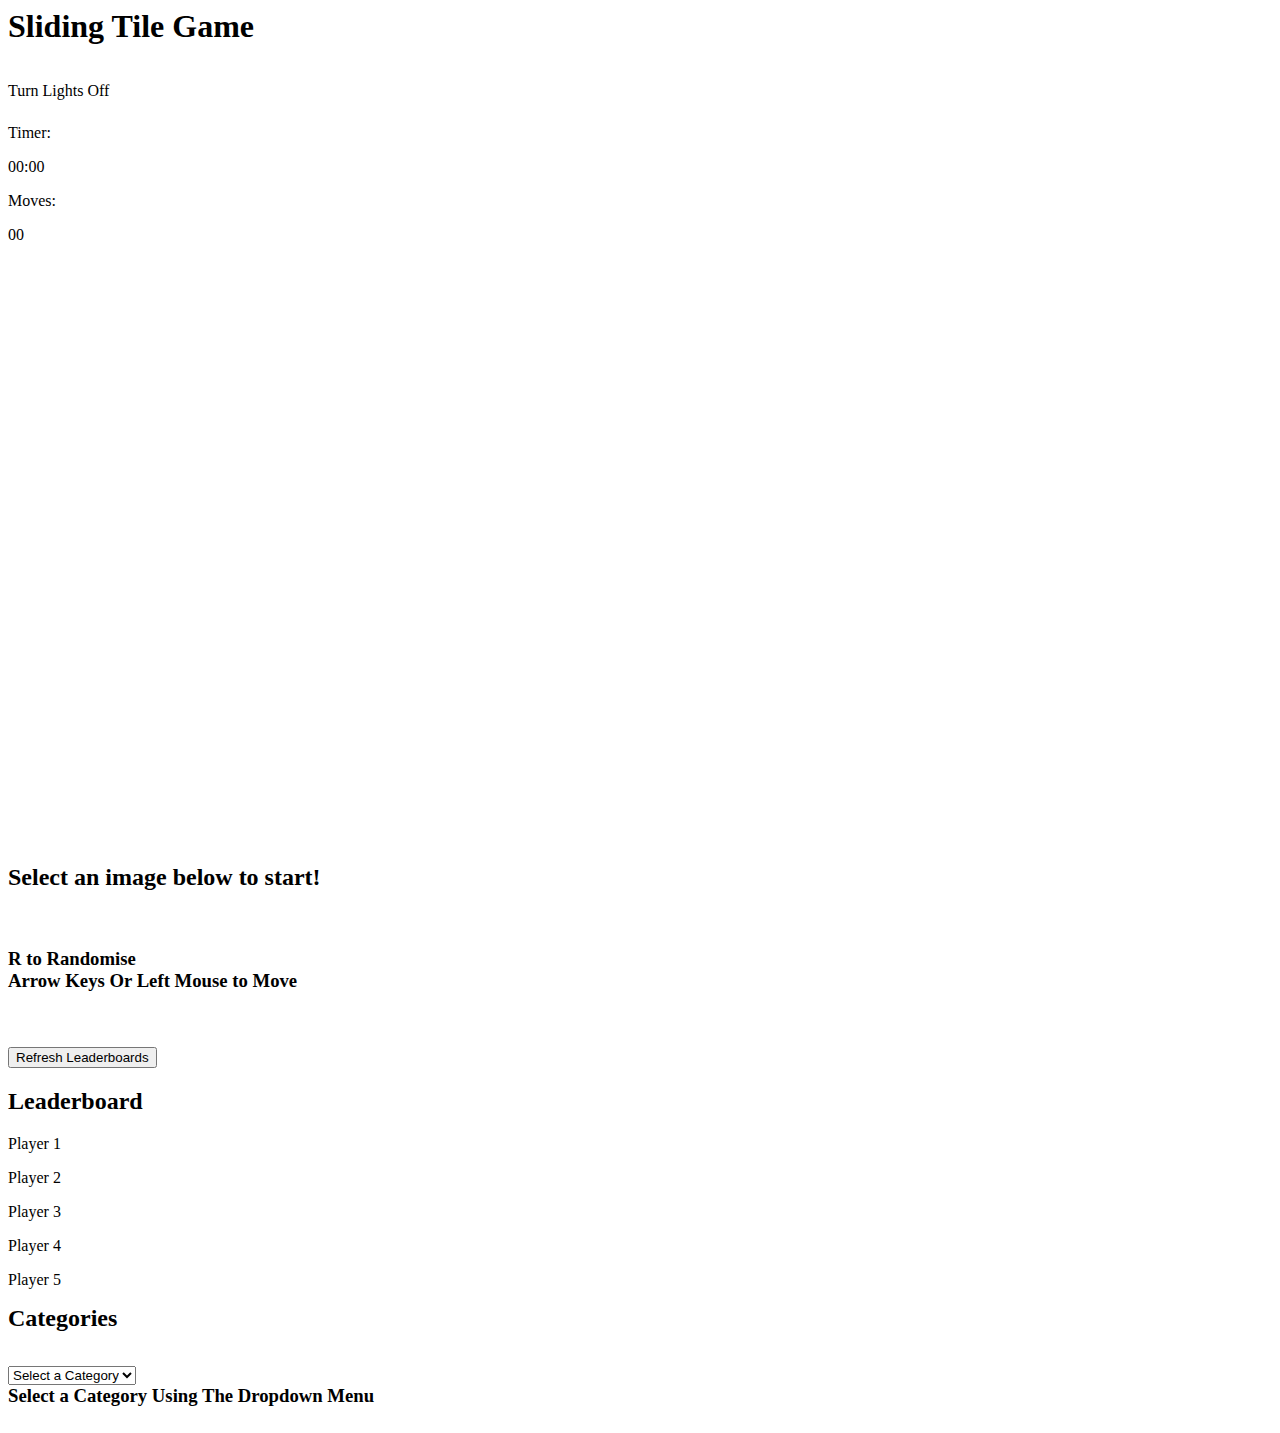
==== code/production/index.html @ a7aefe8d "Update index.html" ====
<head>
	
	<meta charset="utf-8"/>

    	<title>SoftBricks - Sliding Tile Game</title> <!-- Tab Title -->
		
	<link rel="shortcut icon" href="images/SoftBricks.ico"> <!-- Tab Icon -->
	
	<script src='https://cdnjs.cloudflare.com/ajax/libs/jquery/2.1.3/jquery.min.js'></script>
	<link rel="stylesheet" href="https://www.ryan-simms.com/css/defaultStyle.css" type="text/css"> <!-- Loads Stylesheet -->
	<link rel='stylesheet' href='https://fonts.googleapis.com/css?family=Roboto' type='text/css'> <!-- Google Font -->

	</head>

	<body onload="loadImageFile();">
	
	<nav id="nav">
		<h1>Sliding Tile Game</h1>
		<p id="lightSwitch" style="position:absolute;width:150px;"></p>
	</nav>
	<div id="mainContent">
		<div id="leftSideBar">
			<button id="reset">Reset</button><br>
			<button id="random">Randomise</button>
			<p>Timer:</p>
			<label id="minutes">00</label>:<label id="seconds">00</label>
			<p>Moves: </p>
			<label id="moveCounter">00</label>
		</div>
	
		<div id="middle">
			<canvas id="game" width="600px" height="600px">Cavas is not available on your browser</canvas><br>
			<div id="instructions"><h2>Select an image below to start!</h2><br><h3>R to Randomise<br>Arrow Keys Or Left Mouse to Move</h3></div>
			<button id ="Easy">Easy</button><br>
			<button id ="Medium">Medium</button><br>
			<button id ="Hard">Hard</button>
			<div style="display: none"> <!-- Stops image loading on page -->
			</div> <!-- Closes image div -->
		</div>

		<div id="rightSideBar">
		<button id ="showLeaderboard">Refresh Leaderboards </button>
		<div id ="leaderboards">
			<h2>Leaderboard</h2>
			<p id = "P1">Player 1</p>
			<div id = "P1S"></div>
			<p id = "P2">Player 2</p>
			<div id = "P2S"></div>
			<p id = "P3">Player 3</p>
			<div id = "P3S"></div>
			<p id = "P4">Player 4</p>
			<div id = "P4S"></div>
			<p id = "P5">Player 5</p>
			<div id = "P5S"></div>
		</div>
		</div>
	
		<div id="pictures"> <!-- Changeable Pictures based on category -->
			<h2 style="margin-top: 10px; padding: 0;">Categories</h2>
			<select id="categories" style = "margin-top: 15px;">
				<option value="default" selected>Select a Category</option>
				<option value="Animals">Animals</option>
				<option value="Cars">Cars</option>
				<option value="Scenery">Scenery</option>
				<option value="Custom">Custom</option>
			</select>
			<h3 id="secondTitle" style = "margin: 0px; padding: 0px;">Select a Category Using The Dropdown Menu</h3>
			<label id="title"></label><br>
			<div id="animals"> <!-- All Pictures of Animals -->
				<img id="dog" src="images/dog.jpg" alt="Image Unvailable"></img>
				<img id="cat" src="images/cat.png" alt="Image Unvailable"></img>
				<img id="bird" src="images/bird.jpg" alt="Image Unvailable"></img>
				<img id="cow" src="images/cow.jpg" alt="Image Unvailable"></img>
				<img id="horse" src="images/horse.jpg" alt="Image Unvailable"></img>
			</div>
		
			<div id="cars"> <!-- All Pictures of Cars -->
				<img id="bmw" src="images/bmw.jpg" alt="Image Unvailable"></img>
				<img id="bugatti" src="images/bugatti.jpg" alt="Image Unvailable"></img>
				<img id="audi" src="images/audi.jpg" alt="Image Unvailable"></img>
				<img id="ferrari" src="images/ferrari.jpg" alt="Image Unvailable"></img>
				<img id="mercedes" src="images/mercedes.jpg" alt="Image Unvailable"></img>
			</div>
		
			<div id="scenery"> <!-- All Pictures of Scenery -->
				<img id="italy" src="images/italy.jpg" alt="Image Unvailable"></img>
				<img id="newYork" src="images/new york.jpg" alt="Image Unvailable"></img>
				<img id="london" src="images/london.jpg" alt="Image Unvailable"></img>
				<img id="paris" src="images/paris.jpg" alt="Image Unvailable"></img>
				<img id="dubai" src="images/dubai.jpg" alt="Image Unvailable"></img>
			</div>
		
			<div id="custom"> <!-- All Custom Pictures -->
				<input id="upload-Image" type="file" onchange="loadImageFile();"><br>
				<img id="original-Img"></img>
				<img id="upload-Preview"></img>
			</div>
			<script type="text/javascript">
			var fileReader = new FileReader();
			var filterType = /^(?:image\/bmp|image\/cis\-cod|image\/gif|image\/ief|image\/jpeg|image\/jpeg|image\/jpeg|image\/pipeg|image\/png|image\/svg\+xml|image\/tiff|image\/x\-cmu\-raster|image\/x\-cmx|image\/x\-icon|image\/x\-portable\-anymap|image\/x\-portable\-bitmap|image\/x\-portable\-graymap|image\/x\-portable\-pixmap|image\/x\-rgb|image\/x\-xbitmap|image\/x\-xpixmap|image\/x\-xwindowdump)$/i;

			fileReader.onload = function (event) {
			  var image = new Image();

			  image.onload=function() {
			      	document.getElementById("original-Img").src = image.src;
			      var canvas = document.createElement("canvas");
			      var context = canvas.getContext("2d");
			      canvas.width = 600;
			      canvas.height = 600;
			      context.drawImage(image, 0, 0, image.width, image.height, 0, 0, canvas.width, canvas.height);

				  if(document.getElementById("upload-Preview") != null) {
					  document.getElementById("upload-Preview").src = canvas.toDataURL();
				  } else {
					  document.getElementById("source").src = canvas.toDataURL();
				  }
			  }
			  image.src = event.target.result;
			};

			var loadImageFile = function() {
			  var uploadImage = document.getElementById("upload-Image");

			  //check and retuns the length of uploded file.
			  if (uploadImage.files.length === 0) { 
			    return; 
			  }

			  //Is Used for validate a valid file.
			  var uploadFile = document.getElementById("upload-Image").files[0];
			  if (!filterType.test(uploadFile.type)) {
			    alert("Please select a valid image."); 
			    return;
			  }

			  fileReader.readAsDataURL(uploadFile);
				document.getElementById("original-Img").style.display = "none";
			}
			
			</script>
		</div> <!-- Closes Pictures -->
	</div>
</body>
<script src="scripts/lightSwitch.js"></script> <!-- Loads LightSwitch Function -->
<script src="scripts/slidingTile.js"></script> <!-- Loads Sliding Tile Functions -->
</html>
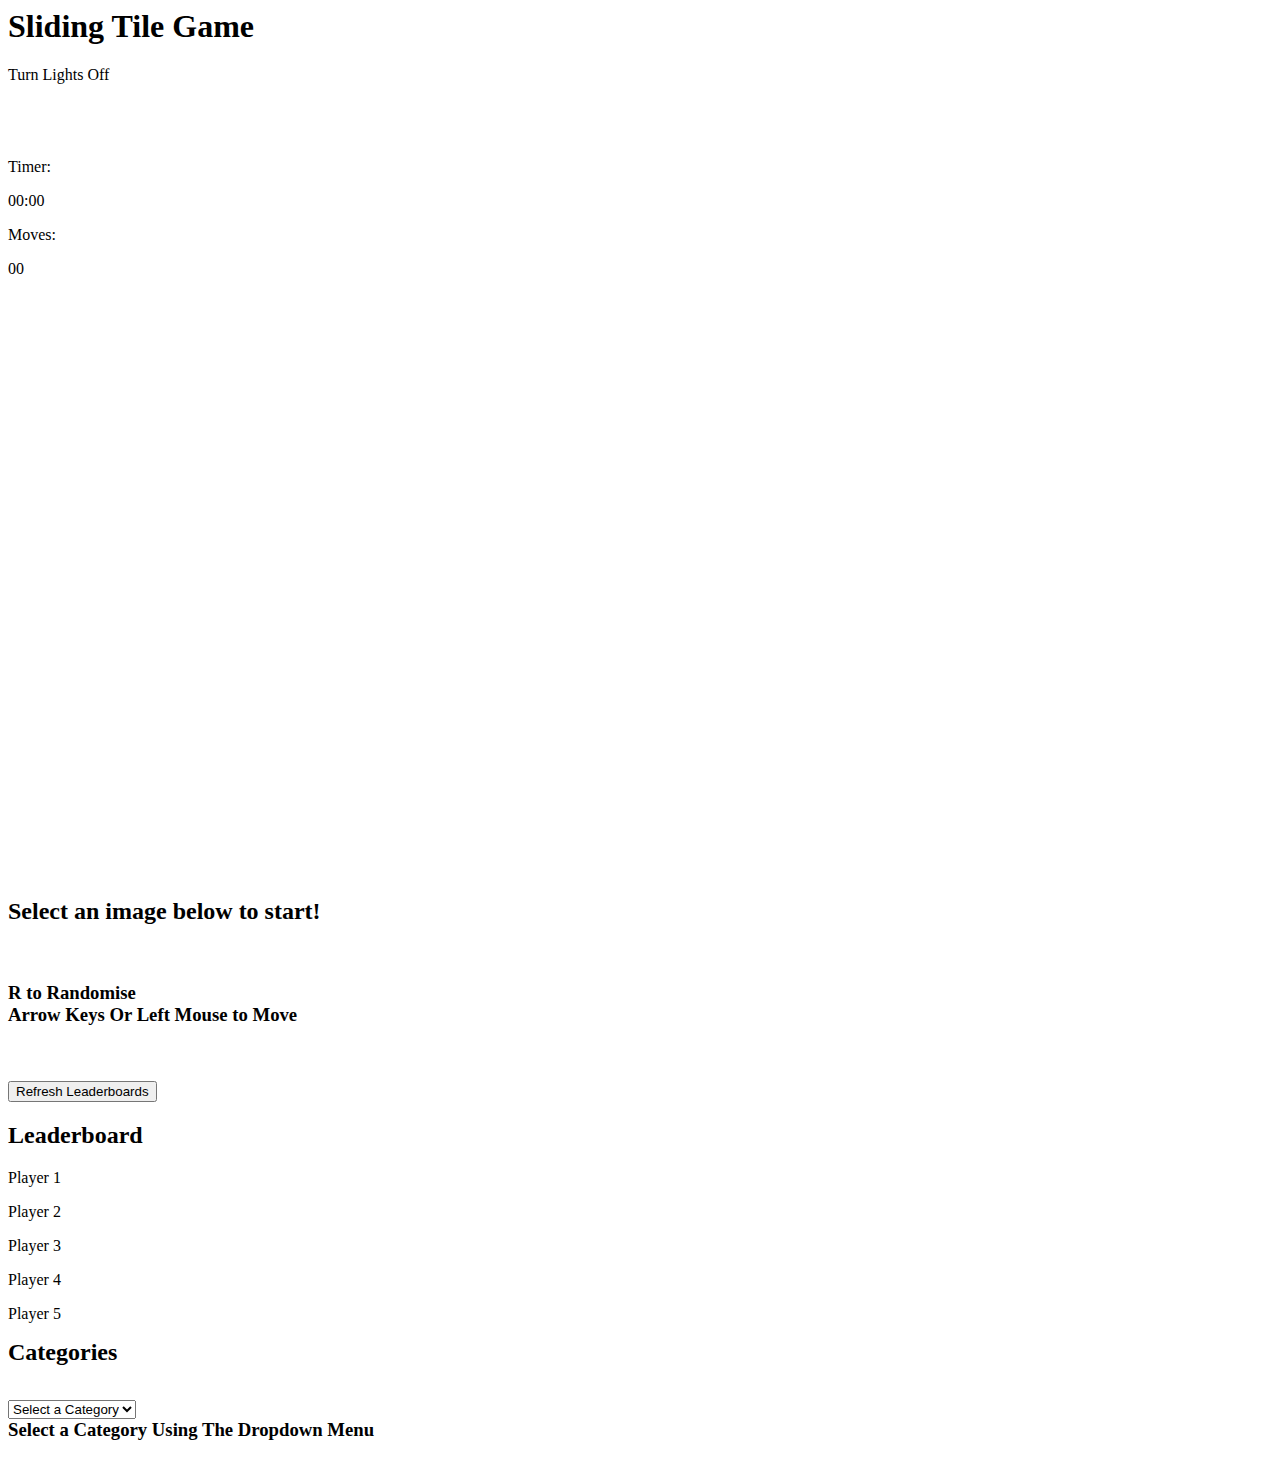
==== commit baa173fb: "Update index.html" ====
--- a/code/production/index.html
+++ b/code/production/index.html
@@ -16,7 +16,7 @@
 	
 	<nav id="nav">
 		<h1>Sliding Tile Game</h1>
-		<p id="lightSwitch" style="position:absolute;width:150px;"></p>
+		<p id="lightSwitch"></p>
 	</nav>
 	<div id="mainContent">
 		<div id="leftSideBar">
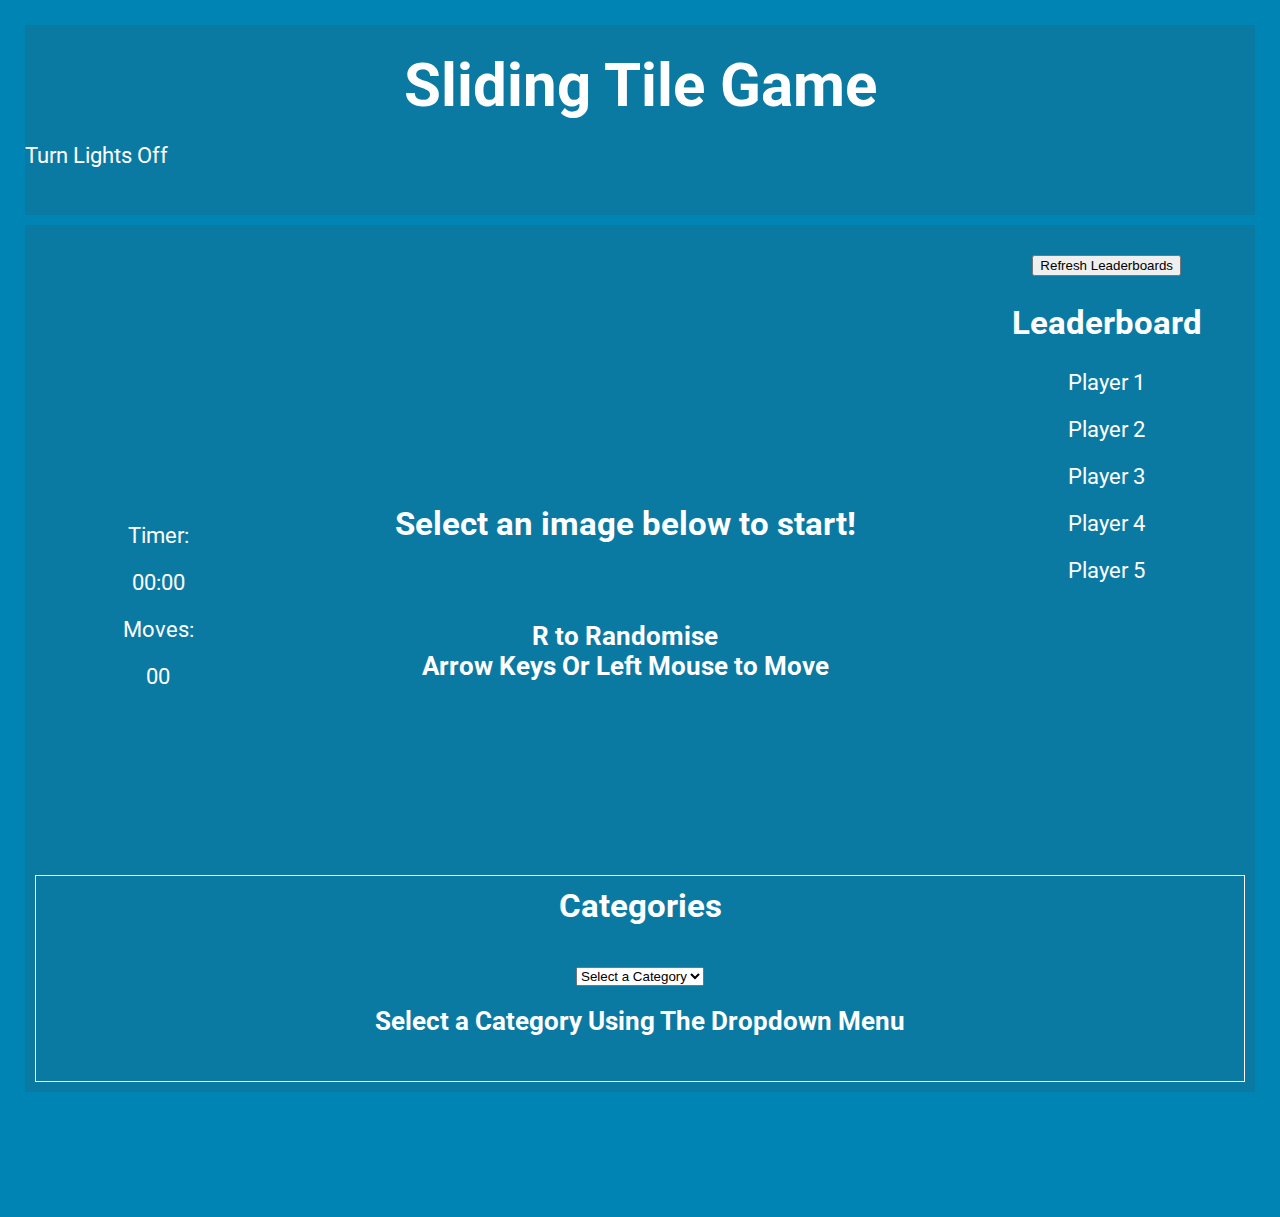
==== commit a85ad684: "Update index.html" ====
--- a/code/production/index.html
+++ b/code/production/index.html
@@ -7,7 +7,7 @@
 	<link rel="shortcut icon" href="images/SoftBricks.ico"> <!-- Tab Icon -->
 	
 	<script src='https://cdnjs.cloudflare.com/ajax/libs/jquery/2.1.3/jquery.min.js'></script>
-	<link rel="stylesheet" href="https://www.ryan-simms.com/css/defaultStyle.css" type="text/css"> <!-- Loads Stylesheet -->
+	<link rel="stylesheet" href="css/defaultStyle.css" type="text/css"> <!-- Loads Stylesheet -->
 	<link rel='stylesheet' href='https://fonts.googleapis.com/css?family=Roboto' type='text/css'> <!-- Google Font -->
 
 	</head>
--- a/code/production/css/defaultStyle.css
+++ b/code/production/css/defaultStyle.css
@@ -0,0 +1,306 @@
+/* ----------- Mobile & Tablet Devices ----------- */
+
+/*webpage fades in*/
+html {
+    	animation: fadein 2s;
+}
+
+/*animation*/
+@keyframes fadein {
+	from { opacity: 0; }
+	to { opacity: 1; }
+}
+
+@keyframes color {
+	from { color: inherit; }
+    	to { color: #3CB371; }
+}
+	
+/*main colour settings for page*/
+body {
+	font-family: 'Roboto';
+	font-size: 22px;
+	color: #FFF;
+	background-color: #0084b4;
+	margin: 0 0 100px;
+    	padding: 25px;
+}
+	
+body.dark {
+    	background-color: #00597a;
+}
+
+/*Navigation*/
+nav {
+	background-color: #0b7aa3;
+	padding-top: 25px;
+	padding-bottom: 25px;
+	margin-bottom: 5px;
+}
+	
+nav.dark {
+    	background-color: #1C1C1C;
+}
+
+/*Main heading*/
+h1 {
+	text-align: center;
+	font-size: 60px;
+    margin: 0;
+    padding: 0;
+}
+
+/*Links*/
+a {
+	color: #1C1C1C;
+    	text-decoration: none;
+}
+
+a.dark {
+    	color: #FFF;
+}
+
+a:hover {
+    	animation: color .5s;
+    	color: #3CB371;
+}
+
+/*Light Switches*/
+#lightSwitchOn {
+    	display: inline;
+    	position: absolute;
+    	top: 40px;
+    	right: 30px;
+	margin-right: 10px;
+	margin-bottom: 10px;
+	font-size: 40px;
+}
+	
+#lightSwitchOn.dark {
+    display: none;
+}
+	
+#lightSwitchOff {
+	display: none;
+    	position: absolute;
+    	top: 40px;
+    	right: 30px;
+	margin-right: 10px;
+	font-size: 40px;
+}
+
+#lightSwitchOff.dark {
+    	display: inline;
+}
+
+/*Main Body*/
+#mainContent {
+	padding: 10px;
+	background-color: #0b7aa3;
+	margin-top: 10px;
+	display: flex;
+	justify-content: space-around; 
+	flex-wrap: wrap;
+}
+
+#mainContent.dark {
+    	background-color: #1C1C1C;
+}
+
+#leftSideBar {
+	text-align: center;
+	margin-top: 150px;
+}
+
+#middle {
+	margin-top: 20px;
+	width: 600px;
+	height: 600px;
+}
+
+#instructions {
+	text-align: center;
+	position: relative;
+	top: -380px;
+}
+
+#rightSideBar {
+	text-align: center;
+	margin-top: 20px;
+}
+
+#leaderboards{
+	text-align: center;
+    display: inline;
+}
+
+#pictures {
+	width: 100%;
+	text-align: center;
+	border: solid 1px white;
+	padding-bottom: 20px;
+	margin-top: 20px;
+	margin-bottom: 0;
+}
+
+#upload-Image {
+	margin-left: 60px;
+}
+
+img {
+	max-width: 200px;
+	max-height: 200px;
+	display: inline;
+}
+
+canvas {
+	border: solid 1px black;
+	width: 600px;
+	height: 600px;
+}
+	
+textarea {
+    	width: 300px;
+    	height: 200px;
+    	margin-bottom: 10px;
+    	padding: 10px;
+    	border: solid 1px #1C1C1C;
+    	border-radius: 2px;
+    	resize: none;
+}
+	
+input {
+    	padding: 5px;
+}
+
+select {
+	margin-bottom: 20px;
+}
+
+#easy {
+	position: relative;
+	left: 250px;
+	top: -380px;
+	border: 0;
+    	outline: none;
+    	border-radius: 5px;
+    	padding: 10px;
+    	font-size: 20px;
+    	font-weight: 600;
+    	text-transform: uppercase;
+    	letter-spacing: .1em;
+    	color: white;
+    	background-color: #0084b4;
+    	-webkit-transition: all 0.5s ease;
+    	transition: all 0.5s ease;
+    	-webkit-appearance: none;
+    	margin-bottom: 20px;
+}
+
+#medium {
+	position: relative;
+	left: 235px;
+	top: -360px;
+	border: 0;
+    	outline: none;
+    	border-radius: 5px;
+    	padding: 10px;
+    	font-size: 20px;
+    	font-weight: 600;
+    	text-transform: uppercase;
+    	letter-spacing: .1em;
+    	color: white;
+    	background-color: #0084b4;
+    	-webkit-transition: all 0.5s ease;
+    	transition: all 0.5s ease;
+    	-webkit-appearance: none;
+    	margin-bottom: 20px;
+}
+
+#hard {
+	position: relative;
+	left: 250px;
+	top: -340px;
+	border: 0;
+    	outline: none;
+    	border-radius: 5px;
+    	padding: 10px;
+    	font-size: 20px;
+    	font-weight: 600;
+    	text-transform: uppercase;
+    	letter-spacing: .1em;
+    	color: white;
+    	background-color: #0084b4;
+    	-webkit-transition: all 0.5s ease;
+    	transition: all 0.5s ease;
+    	-webkit-appearance: none;
+    	margin-bottom: 20px;
+}
+
+#reset {
+	border: 0;
+    	outline: none;
+    	border-radius: 5px;
+    	padding: 10px;
+    	font-size: 20px;
+    	font-weight: 600;
+    	text-transform: uppercase;
+    	letter-spacing: .1em;
+    	color: white;
+    	background-color: #0084b4;
+    	-webkit-transition: all 0.5s ease;
+    	transition: all 0.5s ease;
+    	-webkit-appearance: none;
+    	margin-bottom: 20px;
+}
+
+#random {
+	border: 0;
+    	outline: none;
+    	border-radius: 5px;
+    	padding: 10px;
+    	font-size: 20px;
+    	font-weight: 600;
+    	text-transform: uppercase;
+    	letter-spacing: .1em;
+    	color: white;
+    	background-color: #0084b4;
+    	-webkit-transition: all 0.5s ease;
+    	transition: all 0.5s ease;
+    	-webkit-appearance: none;
+    	margin-bottom: 10px;
+}
+
+#logo {
+	border: 0px;
+    	display: inline;
+    	position: absolute;
+    	top: 40px;
+    	left: 30px;
+	margin-left: 10px;
+	font-size: 40px;
+	width: 100px;
+	height: 100px;
+}
+
+video {
+	max-width: 80%;
+	margin: 0 auto;
+	display: block;
+}
+
+table {
+    	margin-bottom: 100px;
+}
+	
+/*Footer*/
+footer {
+    	position: absolute;
+    	left: 0;
+    	bottom: 0;
+    	right: 0;
+    	height: 100px;
+	padding-top: 10px;
+	padding-bottom: 10px;
+	text-align: center;
+}
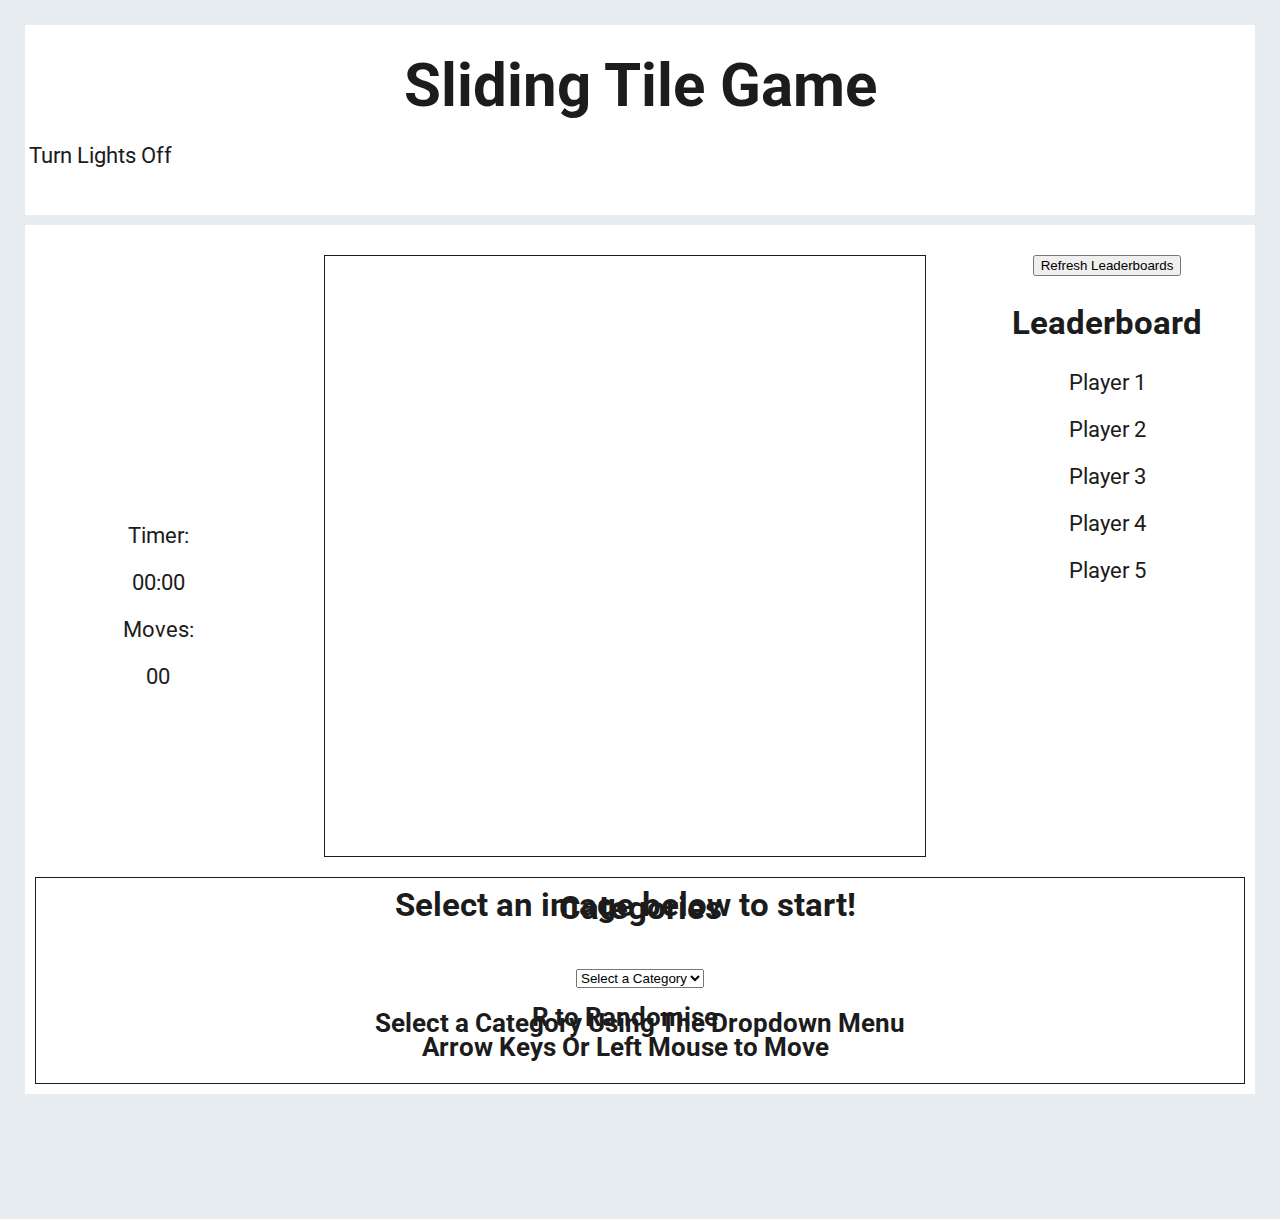
==== commit e0c97e14: "Update index.html" ====
--- a/code/production/index.html
+++ b/code/production/index.html
@@ -30,7 +30,12 @@
 	
 		<div id="middle">
 			<canvas id="game" width="600px" height="600px">Cavas is not available on your browser</canvas><br>
-			<div id="instructions"><h2>Select an image below to start!</h2><br><h3>R to Randomise<br>Arrow Keys Or Left Mouse to Move</h3></div>
+			<div style="position:relative;">
+				<div id="instructions">
+					<h2>Select an image below to start!</h2><br>
+					<h3>R to Randomise<br>Arrow Keys Or Left Mouse to Move</h3>
+				</div>
+			</div>
 			<button id ="Easy">Easy</button><br>
 			<button id ="Medium">Medium</button><br>
 			<button id ="Hard">Hard</button>
--- a/code/production/css/defaultStyle.css
+++ b/code/production/css/defaultStyle.css
@@ -1,11 +1,7 @@
-/* ----------- Mobile & Tablet Devices ----------- */
-
-/*webpage fades in*/
 html {
     	animation: fadein 2s;
 }
 
-/*animation*/
 @keyframes fadein {
 	from { opacity: 0; }
 	to { opacity: 1; }
@@ -16,41 +12,43 @@
     	to { color: #3CB371; }
 }
 	
-/*main colour settings for page*/
 body {
 	font-family: 'Roboto';
 	font-size: 22px;
-	color: #FFF;
-	background-color: #0084b4;
+	color: #1C1C1C;
+	background-color: #E6ECF0;
 	margin: 0 0 100px;
     	padding: 25px;
 }
 	
 body.dark {
-    	background-color: #00597a;
-}
-
-/*Navigation*/
+    	background-color: #10171E;
+	color: #FFF;
+}
+
 nav {
-	background-color: #0b7aa3;
+	background-color: #FFF;
 	padding-top: 25px;
 	padding-bottom: 25px;
 	margin-bottom: 5px;
 }
 	
 nav.dark {
-    	background-color: #1C1C1C;
-}
-
-/*Main heading*/
+    	background-color: #15202B;
+}
+
+#lightSwitch {
+	width: 150px;
+	text-align: center;
+}
+
 h1 {
 	text-align: center;
 	font-size: 60px;
-    margin: 0;
-    padding: 0;
-}
-
-/*Links*/
+	margin: 0;
+	padding: 0;
+}
+
 a {
 	color: #1C1C1C;
     	text-decoration: none;
@@ -65,38 +63,9 @@
     	color: #3CB371;
 }
 
-/*Light Switches*/
-#lightSwitchOn {
-    	display: inline;
-    	position: absolute;
-    	top: 40px;
-    	right: 30px;
-	margin-right: 10px;
-	margin-bottom: 10px;
-	font-size: 40px;
-}
-	
-#lightSwitchOn.dark {
-    display: none;
-}
-	
-#lightSwitchOff {
-	display: none;
-    	position: absolute;
-    	top: 40px;
-    	right: 30px;
-	margin-right: 10px;
-	font-size: 40px;
-}
-
-#lightSwitchOff.dark {
-    	display: inline;
-}
-
-/*Main Body*/
 #mainContent {
 	padding: 10px;
-	background-color: #0b7aa3;
+	background-color: #FFF;
 	margin-top: 10px;
 	display: flex;
 	justify-content: space-around; 
@@ -104,7 +73,7 @@
 }
 
 #mainContent.dark {
-    	background-color: #1C1C1C;
+    	background-color: #15202B;
 }
 
 #leftSideBar {
@@ -113,15 +82,16 @@
 }
 
 #middle {
+	border: solid 1px;
 	margin-top: 20px;
 	width: 600px;
 	height: 600px;
 }
 
 #instructions {
-	text-align: center;
-	position: relative;
-	top: -380px;
+	position:relative;
+	text-align: center;
+	z-index:1;
 }
 
 #rightSideBar {
@@ -131,13 +101,13 @@
 
 #leaderboards{
 	text-align: center;
-    display: inline;
+	display: inline;
 }
 
 #pictures {
 	width: 100%;
 	text-align: center;
-	border: solid 1px white;
+	border: solid 1px;
 	padding-bottom: 20px;
 	margin-top: 20px;
 	margin-bottom: 0;
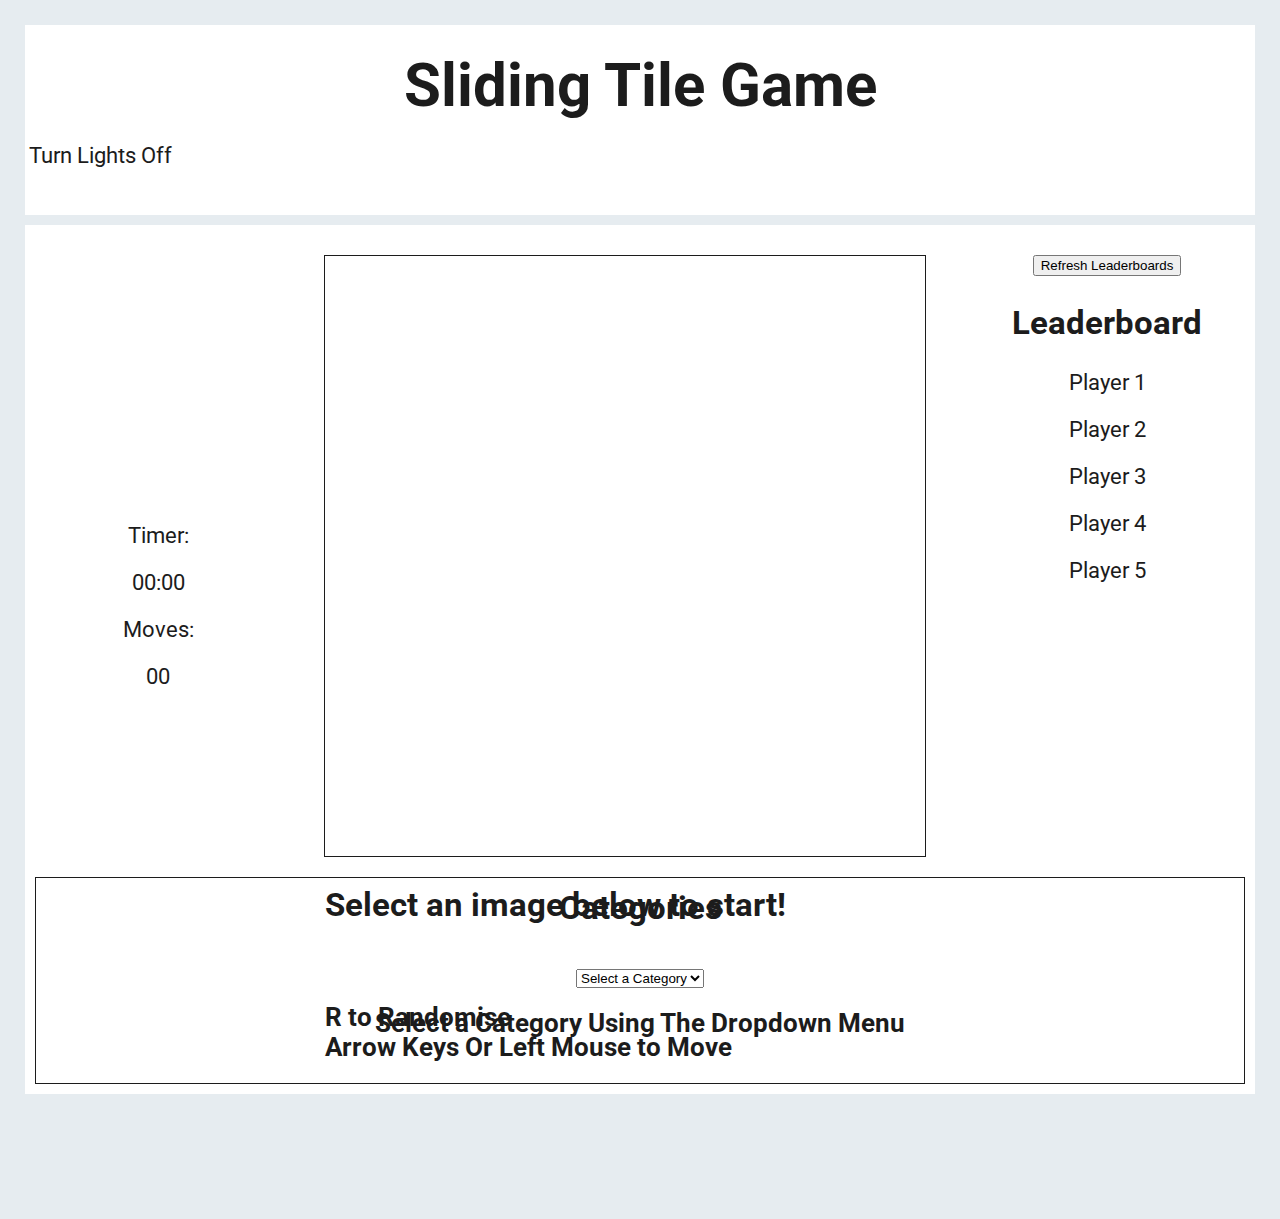
==== commit a81269a9: "Update index.html" ====
--- a/code/production/index.html
+++ b/code/production/index.html
@@ -29,13 +29,9 @@
 		</div>
 	
 		<div id="middle">
-			<canvas id="game" width="600px" height="600px">Cavas is not available on your browser</canvas><br>
-			<div style="position:relative;">
-				<div id="instructions">
-					<h2>Select an image below to start!</h2><br>
-					<h3>R to Randomise<br>Arrow Keys Or Left Mouse to Move</h3>
-				</div>
-			</div>
+			<canvas id="game" width="600px" height="600px">Cavas is not available on your browser</canvas>
+			<h2>Select an image below to start!</h2><br>
+			<h3>R to Randomise<br>Arrow Keys Or Left Mouse to Move</h3>
 			<button id ="Easy">Easy</button><br>
 			<button id ="Medium">Medium</button><br>
 			<button id ="Hard">Hard</button>
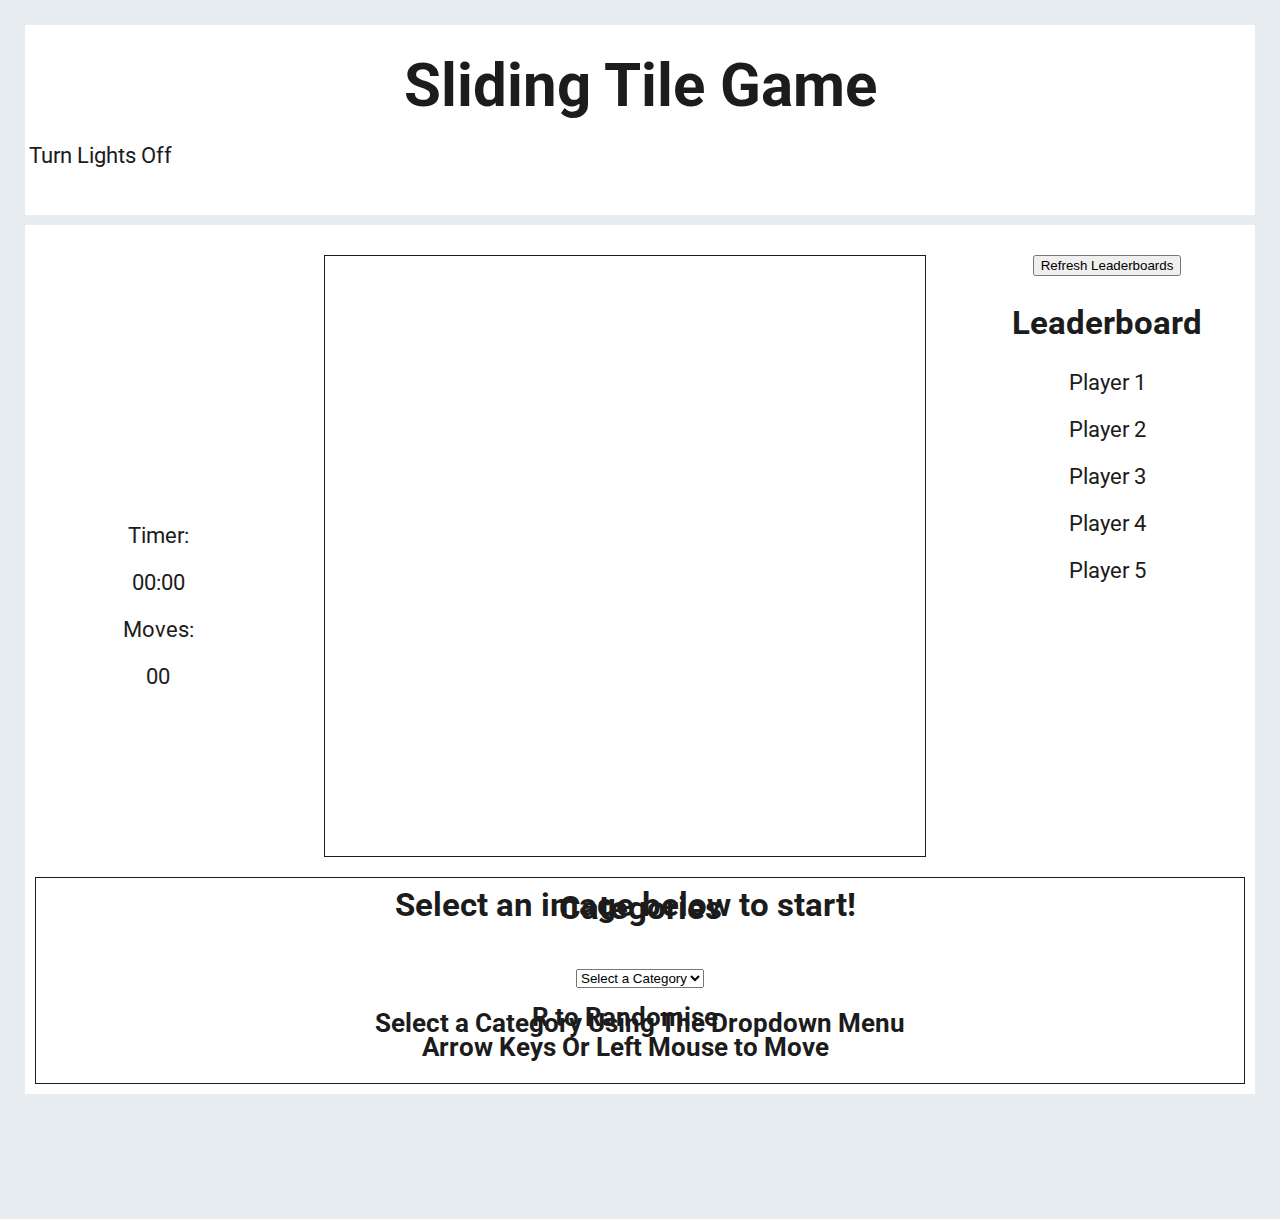
==== commit d0c26706: "Update index.html" ====
--- a/code/production/index.html
+++ b/code/production/index.html
@@ -30,8 +30,10 @@
 	
 		<div id="middle">
 			<canvas id="game" width="600px" height="600px">Cavas is not available on your browser</canvas>
-			<h2>Select an image below to start!</h2><br>
-			<h3>R to Randomise<br>Arrow Keys Or Left Mouse to Move</h3>
+			<div id="instructions">
+				<h2>Select an image below to start!</h2><br>
+				<h3>R to Randomise<br>Arrow Keys Or Left Mouse to Move</h3>
+			</div>
 			<button id ="Easy">Easy</button><br>
 			<button id ="Medium">Medium</button><br>
 			<button id ="Hard">Hard</button>
